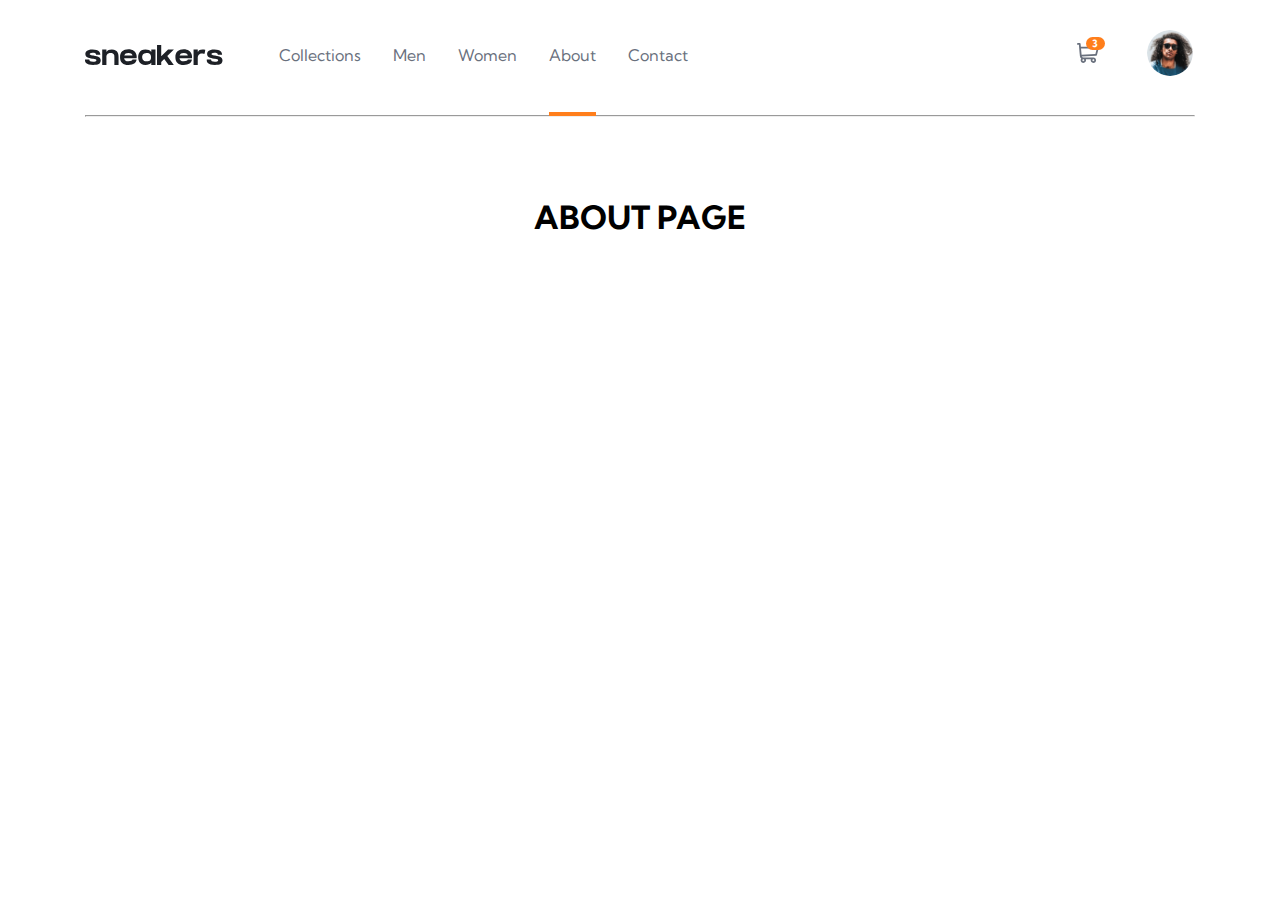
==== pages/about.html @ e9388dda "added some html files and updated" ====
<!DOCTYPE html>
<html lang="en">
<head>
    <meta charset="UTF-8">
    <meta name="viewport" content="width=device-width, initial-scale=1.0">
    <link rel="stylesheet" href="../styles/style.css">
    <link rel="preconnect" href="https://fonts.googleapis.com">
<link rel="preconnect" href="https://fonts.gstatic.com" crossorigin>
<link href="https://fonts.googleapis.com/css2?family=Kumbh+Sans:wght@100..900&family=Mulish:ital,wght@0,200..1000;1,200..1000&display=swap" rel="stylesheet">
    <title>Sneakers</title>
</head>
<body>
    <header>
        <div class="container">
            <div class="header-wrapper">
                <nav>
                    <img class="burger" src="../Images/burger.svg" alt="">
                    <img class="logo" src="../Images/logo.svg" alt="">
                    <ul>
                        <li><a href="../index.html">Collections</a></li>
                        <li><a href="./men.html">Men</a></li>
                        <li><a href="./woman.html">Women</a></li>
                        <li><span></span><a href="./about.html">About</a></li>
                        <li><a href="./contact.html">Contact</a></li>
                    </ul>
                </nav>
                <div class="header-right">
                    <button class="savat">
                       <img src="../Images/Shopping-card.svg" alt="card image">
                       <span>3</span>
                    </button> 
                    <button class="account">
                       <img class="account-pct" src="../Images/Account.png" alt="">
                    </button>
                </div>
            </div>
            <hr>
        </div>
    </header>
    <br><br><br><br>
    <h1 style="text-align: center;">ABOUT PAGE</h1>
</body>
</htm
---- styles/style.css ----
* {
    font-family: "Kumbh Sans", serif;
    margin: 0;
    padding: 0;
    box-sizing: border-box;
}
.container {
    max-width: 1158px;
    width: 100%;
    margin: 0 auto;
    padding: 0 24px;
}

 nav a {
    text-decoration: none;
    color: #69707D;
}
nav a:hover {
    cursor: pointer;
    color: #1D2026;
    
}
nav a:active {
    cursor: pointer;
    color: #1D2026;
    
}
.header-wrapper nav li {
    position: relative;
}
.header-wrapper nav li span {
    position: absolute;
    bottom: -48px;
    width: 100%;
    height: 4px;
    background-color: #FF7E1B;
}
header{
    padding-top: 28px;
}

.header-wrapper {
    display: flex;
    align-items: center;
    justify-content: space-between;
    margin-bottom: 34px;
}

header nav {
    display: flex;
    align-items: center;
    gap: 56.5px;
}

.burger {
    display: none;
}

header .logo {
    width: 137.5px;
    height: 20px;
}

header ul {
    display: flex;
    align-items: center;
    gap: 32px;
 
}

header li{
    list-style: none;   
    font-weight: 400;
    line-height: 26px;
    font-style: 15px;
    color: #69707D;
}

.header-right{
    display: flex;
    align-items: center;
    gap: 46.18px;
}
.header-right button {
    border: none;
    background-color: transparent;
}
.header-right button:nth-child(2) img {
    width: 50px;
    height: 50px;
}
.savat {
    position: relative;
    cursor: pointer;
}
.savat span {
    position: absolute;
    width: 19px;
    height: 13px; 
    border-radius: 6.5px;
    background-color: #FF7E1B;
    color: #fff;
    font-size: 10px;
    font-weight: 700;
    line-height: 12px;
    display: flex;
    justify-content: center;
    align-items: center;
    left: 9px;
    top: -6px;
}
.account img {
    border: 2px solid transparent;
    border-radius: 50%;
    cursor: pointer;

}
.account img:hover {
    border: 2px solid #FF7E1B;
    opacity: 0.5;
    transition: opacity 1000ms;
    /* transform: border 1000ms; */
} 
@media (max-width:820px) {
    header nav {
        gap: 26px
        }
    header ul {
        gap: 14px;
    }
    .header-right {
        gap: 21.18px;
    }
}
@media (max-width:650px){
    header ul {
        display: none;
    }
    .burger {
        display: block;
    }
    header {
        padding-top: 19px;
    }
}
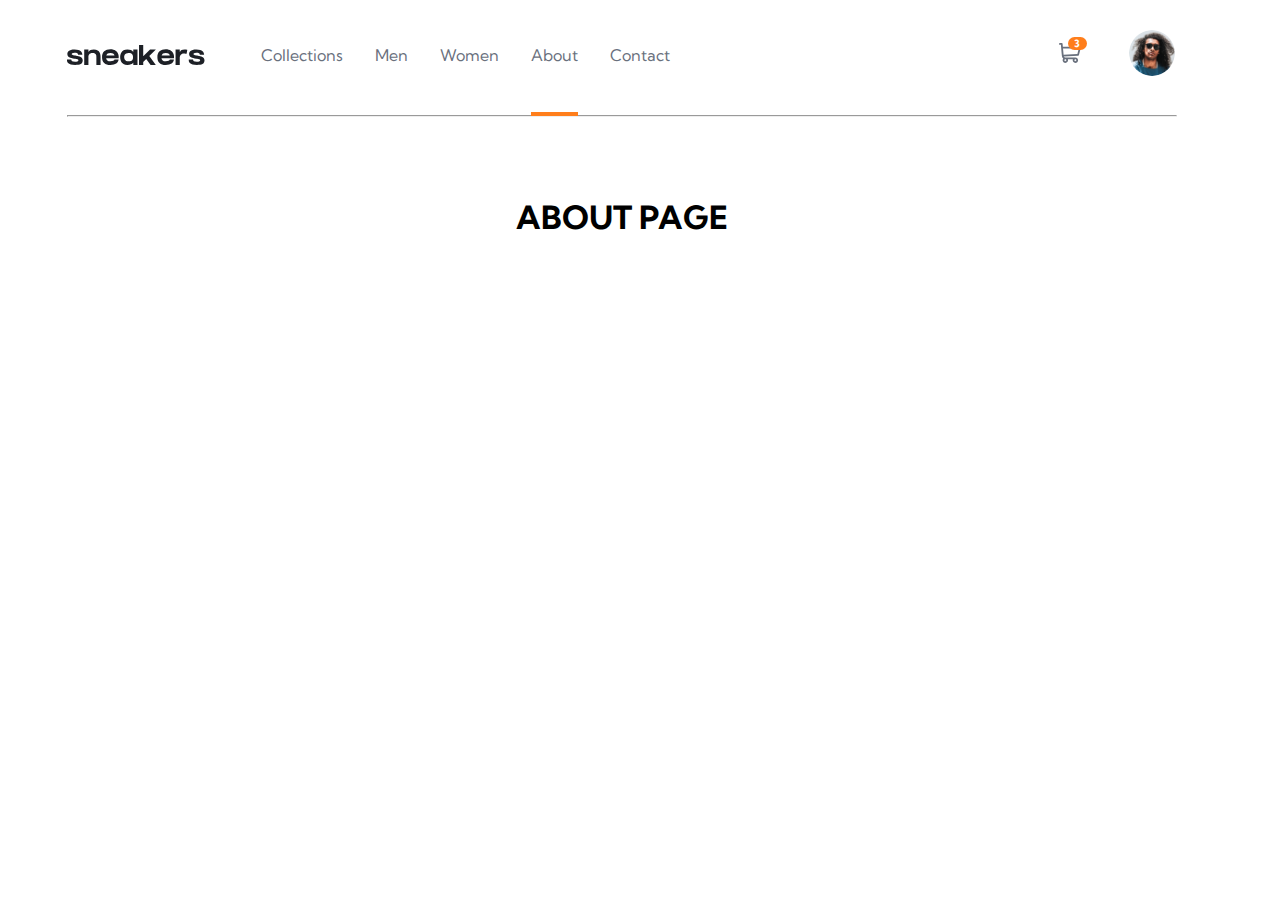
==== commit bb807c55: "Replaced remote repository with local changes" ====
--- a/pages/about.html
+++ b/pages/about.html
@@ -3,7 +3,7 @@
 <head>
     <meta charset="UTF-8">
     <meta name="viewport" content="width=device-width, initial-scale=1.0">
-    <link rel="stylesheet" href="../styles/style.css">
+    <link rel="stylesheet" href="../style/style.css">
     <link rel="preconnect" href="https://fonts.googleapis.com">
 <link rel="preconnect" href="https://fonts.gstatic.com" crossorigin>
 <link href="https://fonts.googleapis.com/css2?family=Kumbh+Sans:wght@100..900&family=Mulish:ital,wght@0,200..1000;1,200..1000&display=swap" rel="stylesheet">
--- a/style/style.css
+++ b/style/style.css
@@ -0,0 +1,407 @@
+:root {
+  --primary-color: #1d2026;
+  --container-width: 1158px;
+  --half-width: 445px;
+  --slide-width: 445px;
+  --gap-width: 445px;
+  --button-size: 88px;
+}
+
+* {
+  font-family: "Kumbh Sans", serif;
+  margin: 0;
+  padding: 0;
+  box-sizing: border-box;
+}
+.container {
+  max-width: 1158px;
+  width: 100%;
+  margin: 0 auto;
+  padding: 0 24px;
+}
+.containerA {
+  position: relative;
+}
+nav a {
+  text-decoration: none;
+  color: #69707d;
+}
+nav a:hover {
+  cursor: pointer;
+  color: #1d2026;
+}
+nav a:active {
+  cursor: pointer;
+  color: #1d2026;
+}
+.header-wrapper nav li {
+  position: relative;
+}
+.header-wrapper nav li span {
+  position: absolute;
+  bottom: -48px;
+  width: 100%;
+  height: 4px;
+  background-color: #ff7e1b;
+}
+header {
+  padding-top: 28px;
+}
+
+.header-wrapper {
+  display: flex;
+  align-items: center;
+  justify-content: space-between;
+  margin-bottom: 34px;
+}
+
+header nav {
+  display: flex;
+  align-items: center;
+  gap: 56.5px;
+}
+
+.burger {
+  display: none;
+}
+
+header .logo {
+  width: 137.5px;
+  height: 20px;
+}
+
+header ul {
+  display: flex;
+  align-items: center;
+  gap: 32px;
+}
+
+header li {
+  list-style: none;
+  font-weight: 400;
+  line-height: 26px;
+  font-style: 15px;
+  color: #69707d;
+}
+
+.header-right {
+  display: flex;
+  align-items: center;
+  gap: 46.18px;
+}
+.header-right button {
+  border: none;
+  background-color: transparent;
+}
+.header-right button:nth-child(2) img {
+  width: 50px;
+  height: 50px;
+}
+.savat {
+  position: relative;
+  cursor: pointer;
+}
+.savat span {
+  position: absolute;
+  width: 19px;
+  height: 13px;
+  border-radius: 6.5px;
+  background-color: #ff7e1b;
+  color: #fff;
+  font-size: 10px;
+  font-weight: 700;
+  line-height: 12px;
+  display: flex;
+  justify-content: center;
+  align-items: center;
+  left: 9px;
+  top: -6px;
+}
+
+.account img {
+  border: 2px solid transparent;
+  border-radius: 50%;
+  cursor: pointer;
+}
+.account img:hover {
+  border: 2px solid #ff7e1b;
+  opacity: 0.5;
+  transition: opacity 1000ms;
+  /* transform: border 1000ms; */
+}
+
+/* CARD */
+
+.card-wrapper {
+  padding: 24px 24px 32px;
+  max-width: 360px;
+  width: 100%;
+  border-radius: 10px;
+  box-shadow: 0px 20px 50px -20px #1d202680;
+  background-color: #ffffff;
+  position: absolute;
+  top: 76px;
+  right: 0px;
+  margin: 0 12px;
+  display: none;
+  z-index: 10;
+}
+.card-wrapper h2 {
+  font-size: 16px;
+  font-weight: 700;
+  line-height: 19.84px;
+  text-align: left;
+  color: var(--primary-color);
+}
+
+.card-wrapper hr {
+  background-color: rgba(228, 233, 242, 1);
+  height: 1px;
+  width: calc(100% + 48px);
+  transform: translateX(-24px);
+  margin: 27px 0 24px;
+}
+
+.price-section {
+  display: flex;
+  align-items: center;
+  justify-content: space-between;
+  margin-bottom: 24px;
+}
+
+.price-section .fall-limit {
+  font-size: 16px;
+  font-weight: 400;
+  line-height: 26px;
+  color: #69707d;
+}
+
+.price-section .number-side {
+  font-size: 16px;
+  font-weight: 400;
+  line-height: 26px;
+  color: #69707d;
+}
+
+.number-side span {
+  font-size: 16px;
+  font-weight: 700;
+  line-height: 26px;
+  color: var(--primary-color);
+}
+
+.delete-btn {
+  border: none;
+  background-color: transparent;
+  cursor: pointer;
+}
+
+.card-wrapper .checkout {
+  padding: 22px 119px 18px 120px;
+  border-radius: 10px;
+  background-color: #ff7e1b;
+  font-family: Kumbh Sans;
+  font-size: 16px;
+  font-weight: 700;
+  line-height: 19.84px;
+  color: #ffffff;
+  border: none;
+  cursor: pointer;
+}
+.savat:hover ~ .card-wrapper {
+  display: block;
+}
+.card-wrapper:hover {
+  display: block;
+}
+
+/*HERO SECTION*/
+.hero {
+  padding: 20px 0;
+}
+
+.container-hero {
+  display: flex;
+  justify-content: space-between;
+  align-items: center;
+  margin-top: 90px;
+}
+
+.carousel {
+    width: 445px; 
+    position: relative;       
+    overflow: hidden;         
+    border-radius: 15px; 
+    z-index: 1;   
+}
+
+
+input[type="radio"] {
+  display: none;
+}
+
+.slides {
+  border-radius: 15px;
+  display: flex;
+  transition: transform 0.5s ease;
+  z-index: 1;
+}
+
+.slide {
+  flex-shrink: 0;
+  width: 100%;
+  border-radius: 15px;
+  overflow: hidden;
+}
+.slide img {
+  width: 445px;
+  display: block;
+  border-radius: 15px;
+}
+#slide-one:checked ~ .slides {
+  transform: translateX(0%);
+}
+#slide-two:checked ~ .slides {
+  transform: translateX(-100%);
+}
+#slide-three:checked ~ .slides {
+  transform: translateX(-200%);
+}
+#slide-four:checked ~ .slides {
+  transform: translateX(-300%);
+}
+.navigation {
+  display: flex;
+  justify-content: space-between;
+  margin-top: 32px;
+}
+
+.navigation label{
+  width: 88px;
+  height: 88px;
+  cursor: pointer;
+  display: flex;
+  align-items: center;
+  overflow: hidden;
+  border-style: none;
+  border-radius: 10px;
+  border: 2px solid transparent;
+}
+  
+.navigation label:hover {
+opacity: 0.7;
+border: 2px solid rgba(255, 126, 27, 1);
+border-radius: 10px;
+
+}
+
+.navigation label img {
+  width: 100%;
+  border: 2px solid transparent;
+  border-radius: 10px;
+}
+
+.navigation label img:hover {
+  cursor: pointer;
+  opacity: 0.5;
+  transition: opacity 1000ms;
+}
+
+.left-side {
+  max-width: 445px;
+  width: 100%;
+}
+
+.left-side h3 {
+  font-size: 13px;
+  font-weight: 700;
+  line-height: 16.12px;
+  letter-spacing: 2px;
+  color: #ff7e1b;
+  margin-bottom: 27px;
+}
+.left-side h2 {
+  font-size: 44px;
+  font-weight: 700;
+  line-height: 48px;
+  text-align: left;
+  color: #1d2026;
+  margin-bottom: 32px;
+}
+.left-side p {
+  font-size: 16px;
+  font-weight: 400;
+  line-height: 26px;
+  color: #69707d;
+  margin-bottom: 24px;
+}
+.price-tag p {
+  font-size: 28px;
+  font-weight: 700;
+  line-height: 34.73px;
+  color: #1d2026;
+}
+
+.delete {
+  font-size: 16px;
+  font-weight: 700;
+  line-height: 26px;
+  text-align: left;
+  color: #b6bcc8;
+}
+.btn-container {
+  display: flex;
+  align-items: center;
+  justify-content: space-between;
+  gap: 4px;
+}
+.btn-container button {
+  padding: 19px 77px;
+  border-radius: 10px;
+  background-color: #ff7e1b;
+  color: #fff;
+  font-size: 16px;
+  font-weight: 700;
+  line-height: 19.84px;
+  border-style: none;
+}
+.btn-container button img {
+  margin-right: 15.54px;
+  
+}
+@media (min-width: 1230px) {
+  .card-wrapper {
+    transform: translateX(74px);
+    margin-right: 20px;
+  }
+  body {
+    padding-right: 36px;
+  }
+}
+
+@media (max-width: 820px) {
+  header nav {
+    gap: 26px;
+  }
+  header ul {
+    gap: 14px;
+  }
+  .header-right {
+    gap: 21.18px;
+  }
+}
+@media (max-width: 650px) {
+  header ul {
+    display: none;
+  }
+  .burger {
+    display: block;
+  }
+  header {
+    padding-top: 19px;
+  }
+  .card-wrapper {
+    margin: 0 8px;
+  }
+}
+
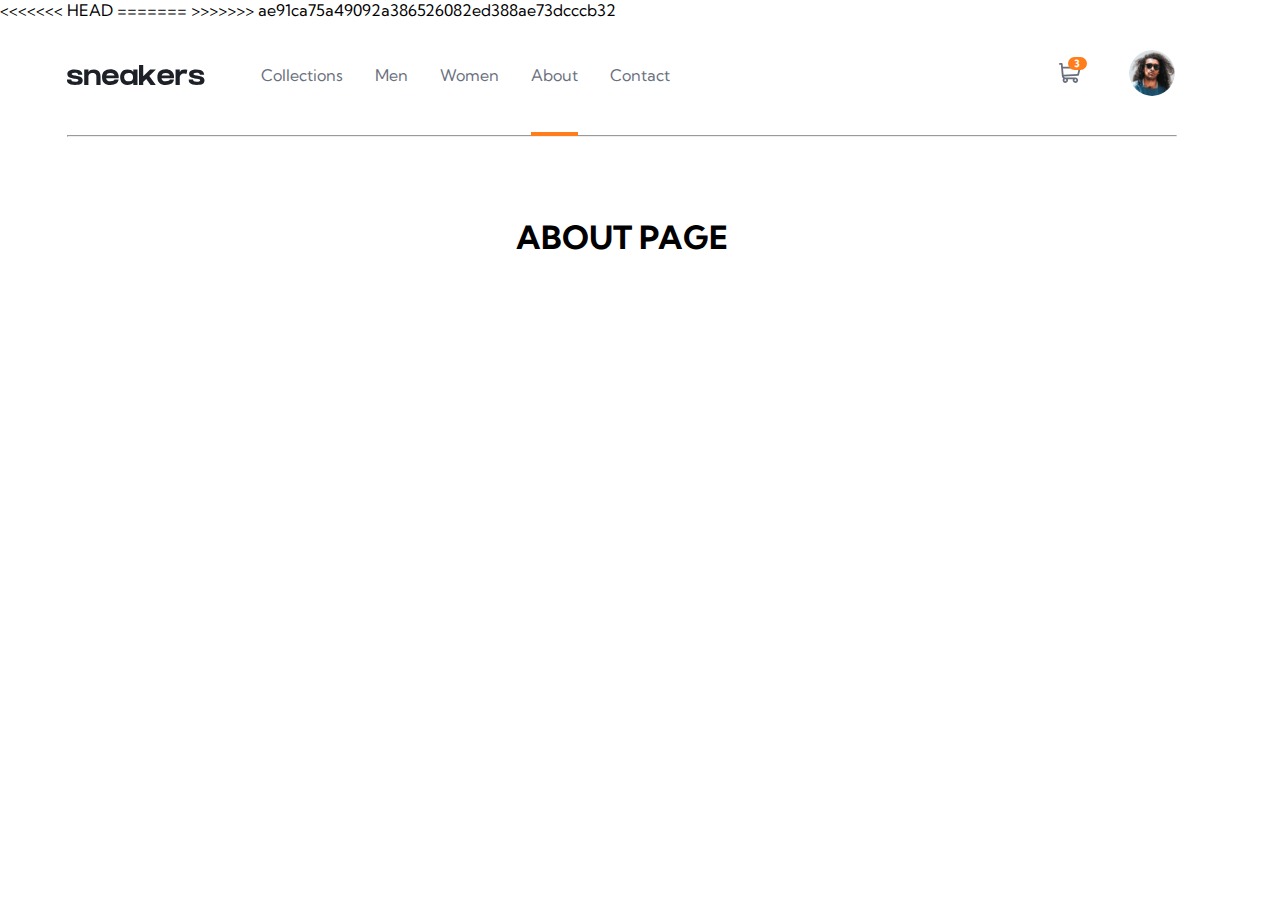
==== commit a6682f07: "Resolved all conflicts and completed the merge" ====
--- a/pages/about.html
+++ b/pages/about.html
@@ -3,7 +3,11 @@
 <head>
     <meta charset="UTF-8">
     <meta name="viewport" content="width=device-width, initial-scale=1.0">
+<<<<<<< HEAD
+    <link rel="stylesheet" href="../styles/style.css">
+=======
     <link rel="stylesheet" href="../style/style.css">
+>>>>>>> ae91ca75a49092a386526082ed388ae73dcccb32
     <link rel="preconnect" href="https://fonts.googleapis.com">
 <link rel="preconnect" href="https://fonts.gstatic.com" crossorigin>
 <link href="https://fonts.googleapis.com/css2?family=Kumbh+Sans:wght@100..900&family=Mulish:ital,wght@0,200..1000;1,200..1000&display=swap" rel="stylesheet">
--- a/style/style.css
+++ b/style/style.css
@@ -12,6 +12,9 @@
   margin: 0;
   padding: 0;
   box-sizing: border-box;
+}
+body {
+  position: relative;
 }
 .container {
   max-width: 1158px;
@@ -270,6 +273,7 @@
 #slide-four:checked ~ .slides {
   transform: translateX(-300%);
 }
+
 .navigation {
   display: flex;
   justify-content: space-between;
@@ -335,6 +339,25 @@
   color: #69707d;
   margin-bottom: 24px;
 }
+
+.task{
+  display: flex;
+  align-items: center;
+  justify-content:center;
+  position: fixed;
+  /* top: 0;
+  bottom: 0;
+  right: 0;
+  left: 0; */
+  inset: 0;
+  z-index: 12;
+  background-color: #2c26268e;
+  transform: translateX(3000px);
+}
+input[type="checkbox"] {
+  display: none;
+}
+
 .price-tag p {
   font-size: 28px;
   font-weight: 700;
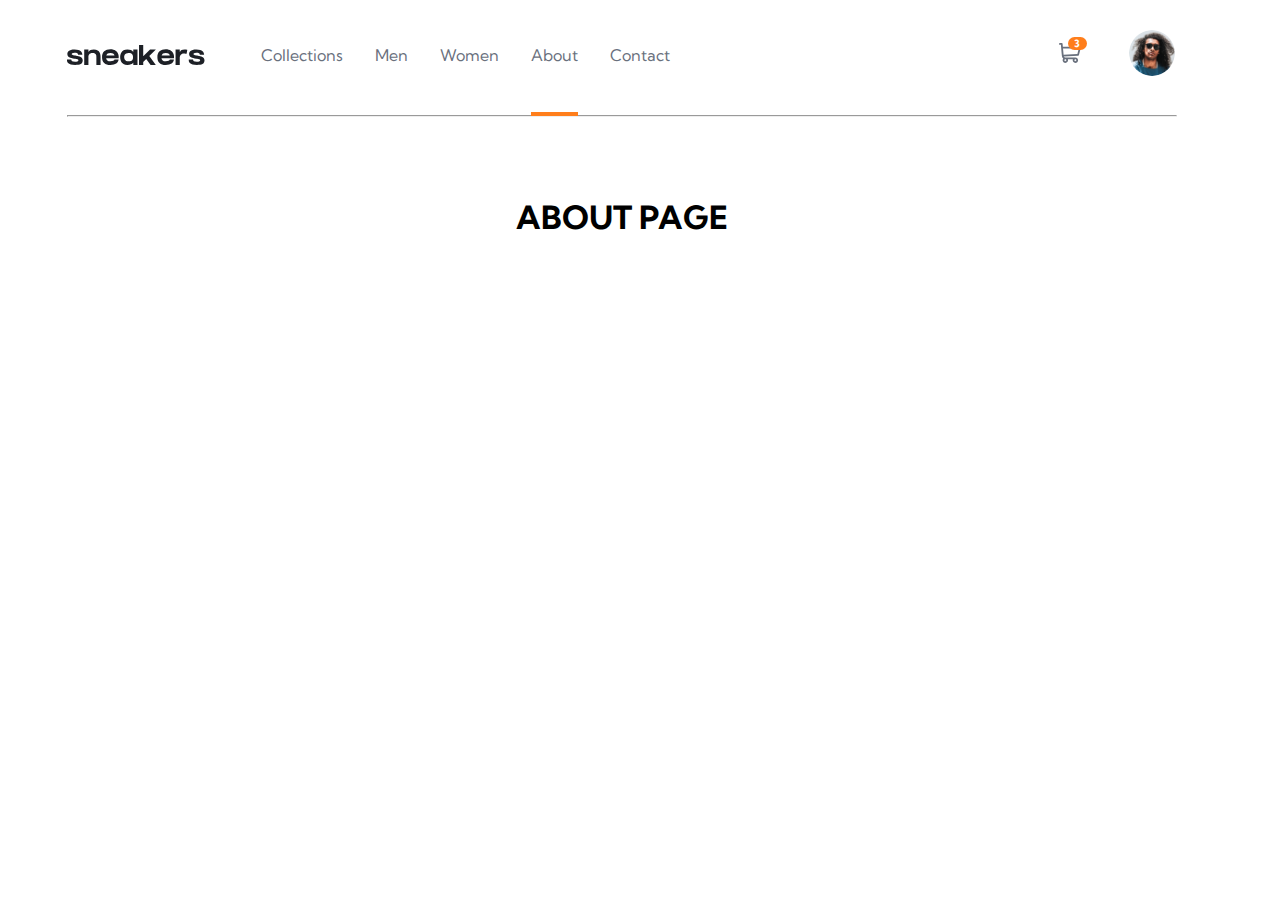
==== commit 9ad8bdec: "loader animation added" ====
--- a/pages/about.html
+++ b/pages/about.html
@@ -3,11 +3,7 @@
 <head>
     <meta charset="UTF-8">
     <meta name="viewport" content="width=device-width, initial-scale=1.0">
-<<<<<<< HEAD
-    <link rel="stylesheet" href="../styles/style.css">
-=======
     <link rel="stylesheet" href="../style/style.css">
->>>>>>> ae91ca75a49092a386526082ed388ae73dcccb32
     <link rel="preconnect" href="https://fonts.googleapis.com">
 <link rel="preconnect" href="https://fonts.gstatic.com" crossorigin>
 <link href="https://fonts.googleapis.com/css2?family=Kumbh+Sans:wght@100..900&family=Mulish:ital,wght@0,200..1000;1,200..1000&display=swap" rel="stylesheet">
